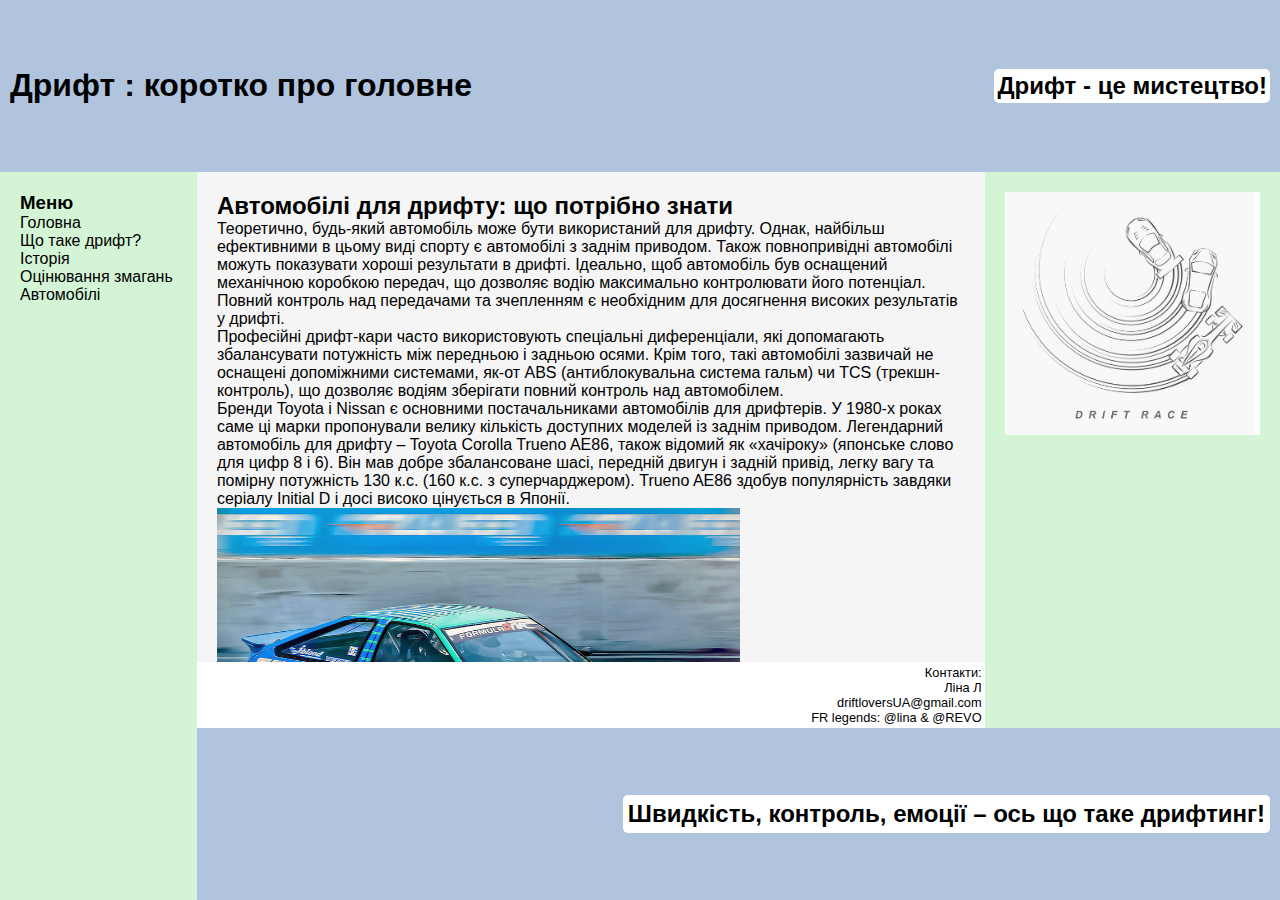
==== cars.html @ 2b1858ab "Done" ====
<!DOCTYPE html>
<link rel="stylesheet" href="styles.css">
<html lang="uk">
<head>
    <meta charset="UTF-8">
    <meta name="viewport" content="width=device-width, initial-scale=1.0">
    <title> Дрифт: коротко про головне </title>

    
</head>
<body>

    <div class="container">
        <!-- Верхній блок з заголовком X -->
        <header>
            <h1> Дрифт : коротко про головне </h1>
            <div class="x-header">
                <h2> Дрифт - це мистецтво! </h2>
            </div>
        </header>

        <!-- Блок меню зліва (№2) -->
        <nav class="menu">
            <h3>Меню</h3>
            <ul>
                <li><a href="index.html">Головна</a></li>
                <li><a href="about.html">Що таке дрифт?</a></li>
                <li><a href="history.html">Історія</a></li>
                <li><a href="rating.html">Оцінювання змагань</a></li>
                <li><a href="cars.html">Автомобілі</a></li>
            </ul>
        </nav>

        <!-- Основний контент (№3) -->
        <div class="content">
            <h2>Автомобілі для дрифту: що потрібно знати</h2>
            <p>Теоретично, будь-який автомобіль може бути використаний для дрифту. Однак, найбільш ефективними в цьому виді спорту є автомобілі з заднім приводом. Також повнопривідні автомобілі можуть показувати хороші результати в дрифті. Ідеально, щоб автомобіль був оснащений механічною коробкою передач, що дозволяє водію максимально контролювати його потенціал. Повний контроль над передачами та зчепленням є необхідним для досягнення високих результатів у дрифті.</p>
            <p>Професійні дрифт-кари часто використовують спеціальні диференціали, які допомагають збалансувати потужність між передньою і задньою осями. Крім того, такі автомобілі зазвичай не оснащені допоміжними системами, як-от ABS (антиблокувальна система гальм) чи TCS (трекшн-контроль), що дозволяє водіям зберігати повний контроль над автомобілем.</p>
            <p>Бренди Toyota і Nissan є основними постачальниками автомобілів для дрифтерів. У 1980-х роках саме ці марки пропонували велику кількість доступних моделей із заднім приводом. Легендарний автомобіль для дрифту – Toyota Corolla Trueno AE86, також відомий як «хачіроку» (японське слово для цифр 8 і 6). Він мав добре збалансоване шасі, передній двигун і задній привід, легку вагу та помірну потужність 130 к.с. (160 к.с. з суперчарджером). Trueno AE86 здобув популярність завдяки серіалу Initial D і досі високо цінується в Японії.
            <img src="Toyota AE86.jpg"alt="Toyota AE86" style="width:70%;">
            <h6>Toyota AE86</h6>
            <p> Серед автомобілів марки Nissan, популярними в дрифті є Silvia S13, 180SX (також відомий як 200SX у Великій Британії) та SilEighty, що поєднує передок від Silvia S13 і кузов 180SX. Задній привід і двигуни CA18 або SR20DET роблять ці автомобілі ідеальними для дрифту. Хоча наступне покоління Silvia (S14) не стало таким популярним, Silvia S15, оснащена двигуном SR20DET і механічною коробкою передач, здобула популярність серед дрифтерів завдяки своїй потужності (250 к.с.) і диференціалу підвищеного тертя.
            <img src="nissan-silvia.jpg"alt="nissan-silvia" style="width:70%;">
            <h6>Nissan Silvia S15</h6></p></p>
            <p> Наприклад, Skyline R34 Blitz активно бере участь у чемпіонаті D1. 
            <img src="nissan-skyline.jpg"alt="nissan-skyline" style="width:70%;">
            <h6>Nissan Skyline ER34</h6></p>
            <p>Седани на основі Skyline, такі як модифікації з двигуном RB20DET, а також Mazda RX-7, зокрема серії FC3 і FD3, демонструють вражаючі результати. Легкий роторний двигун Mazda RX-7 забезпечує ідеальний розподіл ваги, що робить її дуже популярною у дрифті. Mazda RX-7 FD3 навіть виграла японський чемпіонат D1 Grand Prix Championship у 2003 році.</p>
            <p><img src="mazda-rx7.jpg"alt="mazda-rx7" style="width:70%;">
            <h6>Mazda RX-7</h6></p>
        </div>

        <!-- Правий блок (№4) -->
        <aside class="sidebar">
            <img src="5thPage.png" alt="Drift car" style="width:100%;">
        </aside>

        <!-- Нижній блок між 3 і 4 (№5) -->
        <footer>
            <ul>
                <li>Контакти:</li>
                <li>Ліна Л</li>
                <li>driftloversUA@gmail.com</li>
                <li>FR legends: @lina & @REVO</li>
            </ul>
        </footer>

        <!-- Нижній блок з заголовком Y (№6) -->
        <div class="bottom">
            <h2>Швидкість, контроль, емоції – ось що таке дрифтинг!</h2>
        </div>
    </div>

</body>
</html>
---- styles.css ----
* {
    margin: 0;
    padding: 0;
    box-sizing: border-box;
}
body {
    font-family: Arial, sans-serif;
    margin: 0;
    padding: 0;
}
.container {
    display: grid;
    grid-template-columns: 0.5fr 2fr 0.75fr;
    grid-template-rows: 0.7fr 2fr 0.03fr 0.7fr; 
    grid-template-areas:
        "header header header"
        "menu content sidebar"
        "menu footer sidebar"
        "menu bottom bottom";
    gap: 0;
    height: 100vh;
}
header {
    grid-area: header;
    background-color: #b0c4de;
    padding: 10px;
    display: flex;
    justify-content: space-between;
    align-items: center;
}
header h1 {
    margin: 0;
}
header .x-header {
    background-color: white;
    padding: 3px;
    border-radius: 5px;
}
.menu {
    grid-area: menu;
    background-color: #d3f5d5;
    padding: 20px;
}
 .content {
    grid-area: content;
    background-color: #f5f5f5;
    padding: 20px;
    overflow-y: auto;
}
.sidebar {
    grid-area: sidebar;
    background-color: #d3f5d5;
    padding: 20px;
    z-index: 1;
}
footer {
    grid-area: footer;
    background-color: white;
    padding: 3px;
    text-align: right;
    font-size: 0.8em;
}
.bottom {
    grid-area: bottom;
    background-color: #b0c4de;
    padding: 10px;
    display: flex;
    justify-content: flex-end;
    align-items: center;
    z-index: 2;
}
.bottom h2 {
    margin: 0;
    background-color: white;
    padding: 5px;
    border-radius: 5px;
}
ul {
    list-style-type: none;
}
ol {
    list-style-type: circle;
}
a {
    text-decoration: none;
    color: #000;
}
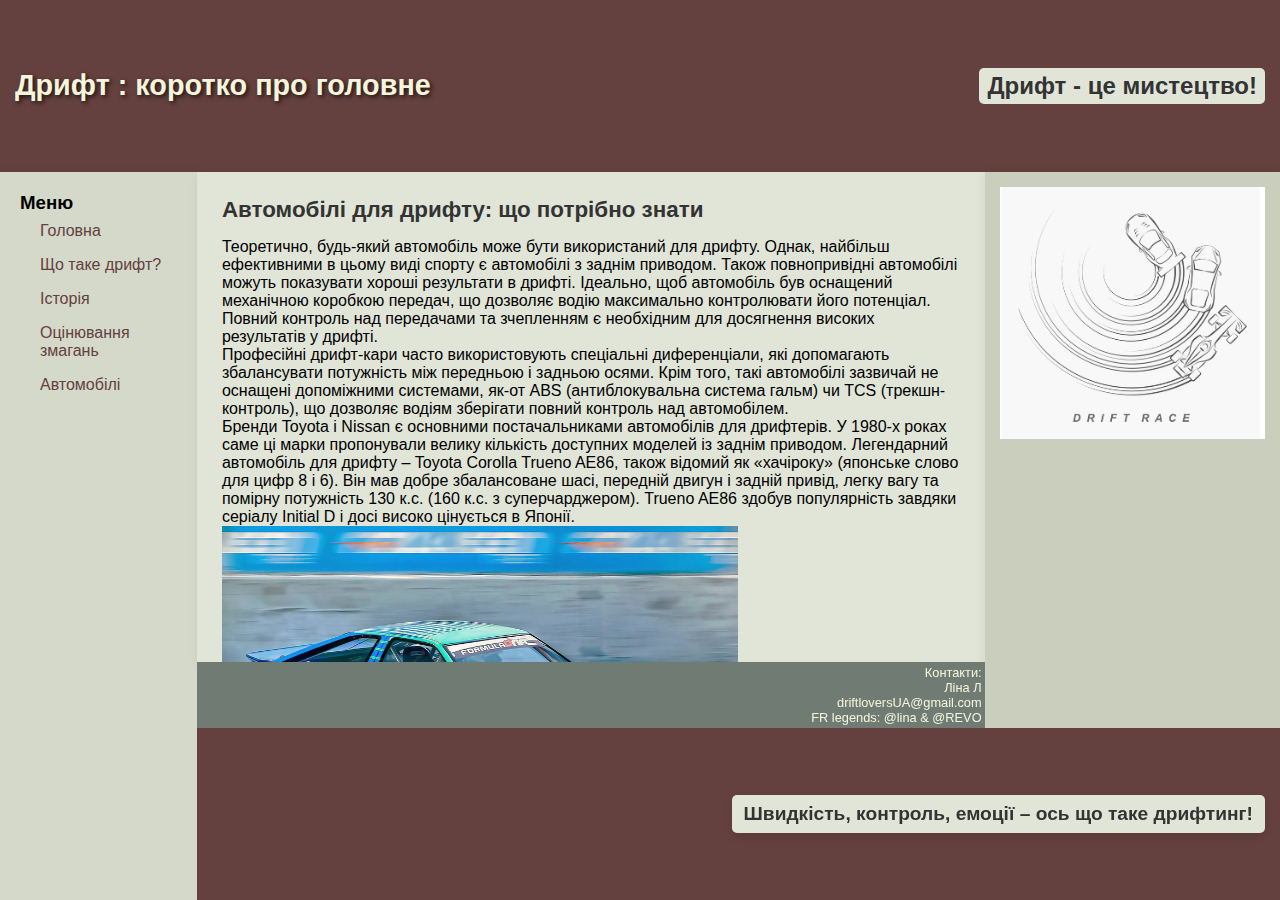
==== commit 3bd3e1c8: "Update cars.html" ====
--- a/cars.html
+++ b/cars.html
@@ -38,10 +38,10 @@
             <p>Професійні дрифт-кари часто використовують спеціальні диференціали, які допомагають збалансувати потужність між передньою і задньою осями. Крім того, такі автомобілі зазвичай не оснащені допоміжними системами, як-от ABS (антиблокувальна система гальм) чи TCS (трекшн-контроль), що дозволяє водіям зберігати повний контроль над автомобілем.</p>
             <p>Бренди Toyota і Nissan є основними постачальниками автомобілів для дрифтерів. У 1980-х роках саме ці марки пропонували велику кількість доступних моделей із заднім приводом. Легендарний автомобіль для дрифту – Toyota Corolla Trueno AE86, також відомий як «хачіроку» (японське слово для цифр 8 і 6). Він мав добре збалансоване шасі, передній двигун і задній привід, легку вагу та помірну потужність 130 к.с. (160 к.с. з суперчарджером). Trueno AE86 здобув популярність завдяки серіалу Initial D і досі високо цінується в Японії.
             <img src="Toyota AE86.jpg"alt="Toyota AE86" style="width:70%;">
-            <h6>Toyota AE86</h6>
+            <h6>Toyota AE86</h6></p>
             <p> Серед автомобілів марки Nissan, популярними в дрифті є Silvia S13, 180SX (також відомий як 200SX у Великій Британії) та SilEighty, що поєднує передок від Silvia S13 і кузов 180SX. Задній привід і двигуни CA18 або SR20DET роблять ці автомобілі ідеальними для дрифту. Хоча наступне покоління Silvia (S14) не стало таким популярним, Silvia S15, оснащена двигуном SR20DET і механічною коробкою передач, здобула популярність серед дрифтерів завдяки своїй потужності (250 к.с.) і диференціалу підвищеного тертя.
             <img src="nissan-silvia.jpg"alt="nissan-silvia" style="width:70%;">
-            <h6>Nissan Silvia S15</h6></p></p>
+            <h6>Nissan Silvia S15</h6></p>
             <p> Наприклад, Skyline R34 Blitz активно бере участь у чемпіонаті D1. 
             <img src="nissan-skyline.jpg"alt="nissan-skyline" style="width:70%;">
             <h6>Nissan Skyline ER34</h6></p>
@@ -52,7 +52,13 @@
 
         <!-- Правий блок (№4) -->
         <aside class="sidebar">
-            <img src="5thPage.png" alt="Drift car" style="width:100%;">
+            
+        <img src="5thPage.png" alt="DriftCar" style="width:100%;" usemap="#driftMap">
+        <map id="driftMap" name="driftMap">
+            <area shape="rect" coords="145.00004882812505,35.0000030517578,214.40004882812505,97.4000030517578" title="Історія дрифту" alt="Історія дрифту" href="history.html" target="_blank">
+            <area shape="rect" coords="227.00004882812505,73.0000030517578,251.40004882812505,151.4000030517578" title="Оцінювання змагань" alt="Оцінювання змагань" href="rating.html" target="_blank">
+            <area shape="rect" coords="207.00004882812505,166.0000030517578,291.400048828125,218.4000030517578" title="Про Дрифт" alt="Про Дрифт" href="about.html" target="_blank">
+        </map>
         </aside>
 
         <!-- Нижній блок між 3 і 4 (№5) -->
--- a/styles.css
+++ b/styles.css
@@ -4,7 +4,8 @@
     box-sizing: border-box;
 }
 body {
-    font-family: Arial, sans-serif;
+    font-family: 'Verdana', sans-serif;
+    background-color: #F8F9FA;
     margin: 0;
     padding: 0;
 }
@@ -18,70 +19,116 @@
         "menu footer sidebar"
         "menu bottom bottom";
     gap: 0;
+    
     height: 100vh;
 }
 header {
     grid-area: header;
-    background-color: #b0c4de;
-    padding: 10px;
+    background-color: #64403E;
+    padding: 15px;
     display: flex;
     justify-content: space-between;
     align-items: center;
+    color: #F5F5DC;
+    box-shadow: 0 4px 10px rgba(0, 0, 0, 0.1);
 }
 header h1 {
     margin: 0;
+    color: #F5F5DC;
+    text-shadow: 2px 2px 4px rgba(0, 0, 0, 0.7);
+    font-size: 1.8em;
+    font-weight: bold;
 }
 header .x-header {
-    background-color: white;
-    padding: 3px;
+    background-color: #E1E5D8;
+    padding: 4px 8px;
     border-radius: 5px;
+    font-weight: 500;
+    color: #333;
+    transition: background-color 0.3s ease;
+}
+header .x-header:hover {
+    background-color: #D4D9C9;
 }
 .menu {
     grid-area: menu;
-    background-color: #d3f5d5;
+    background-color: #D4D9C9;
     padding: 20px;
+    box-shadow: 2px 0 10px rgba(0, 0, 0, 0.05);
 }
- .content {
+.menu a {
+    display: block;
+    padding: 8px 0;
+    font-size: 1em; 
+    color: #64403E;
+    text-decoration: none;
+    transition: color 0.3s ease, padding-left 0.3s ease;
+}
+.menu a:hover {
+    color: #F5F5DC;
+    padding-left: 12px;
+}
+.content {
     grid-area: content;
-    background-color: #f5f5f5;
-    padding: 20px;
+    background-color: #E1E5D8;
+    padding: 25px;
     overflow-y: auto;
+    box-shadow: 0 4px 10px rgba(0, 0, 0, 0.05);
+}
+.content h2 {
+    margin-bottom: 15px;
+    font-size: 1.4em;
+    color: #333;
+    font-weight: bold;
 }
 .sidebar {
     grid-area: sidebar;
-    background-color: #d3f5d5;
-    padding: 20px;
-    z-index: 1;
+    background-color: #C9CEBD;
+    padding: 15px;
+    box-shadow: -2px 0 10px rgba(0, 0, 0, 0.05);
+}
+.sidebar h3 {
+    font-size: 1.4em;
+    color: #64403E;
+    margin-bottom: 12px;
+    font-weight: bold;
 }
 footer {
     grid-area: footer;
-    background-color: white;
+    background-color: #707B73;
     padding: 3px;
     text-align: right;
+    color: #F5F5DC;
     font-size: 0.8em;
+    font-weight: 300;
 }
 .bottom {
     grid-area: bottom;
-    background-color: #b0c4de;
-    padding: 10px;
+    background-color: #64403E;
+    padding: 15px;
     display: flex;
     justify-content: flex-end;
     align-items: center;
-    z-index: 2;
 }
 .bottom h2 {
     margin: 0;
-    background-color: white;
-    padding: 5px;
+    background-color: #E1E5D8;
+    padding: 8px 12px;
     border-radius: 5px;
+    font-size: 1.2em;
+    font-weight: bold;
+    color: #333;
+    box-shadow: 0 4px 8px rgba(0, 0, 0, 0.1);
 }
 ul {
     list-style-type: none;
+    padding-left: 20px;
 }
 ol {
     list-style-type: circle;
+    padding-left: 20px;
 }
 a {
     text-decoration: none;
-    color: #000;
+    color: #64403E;
 }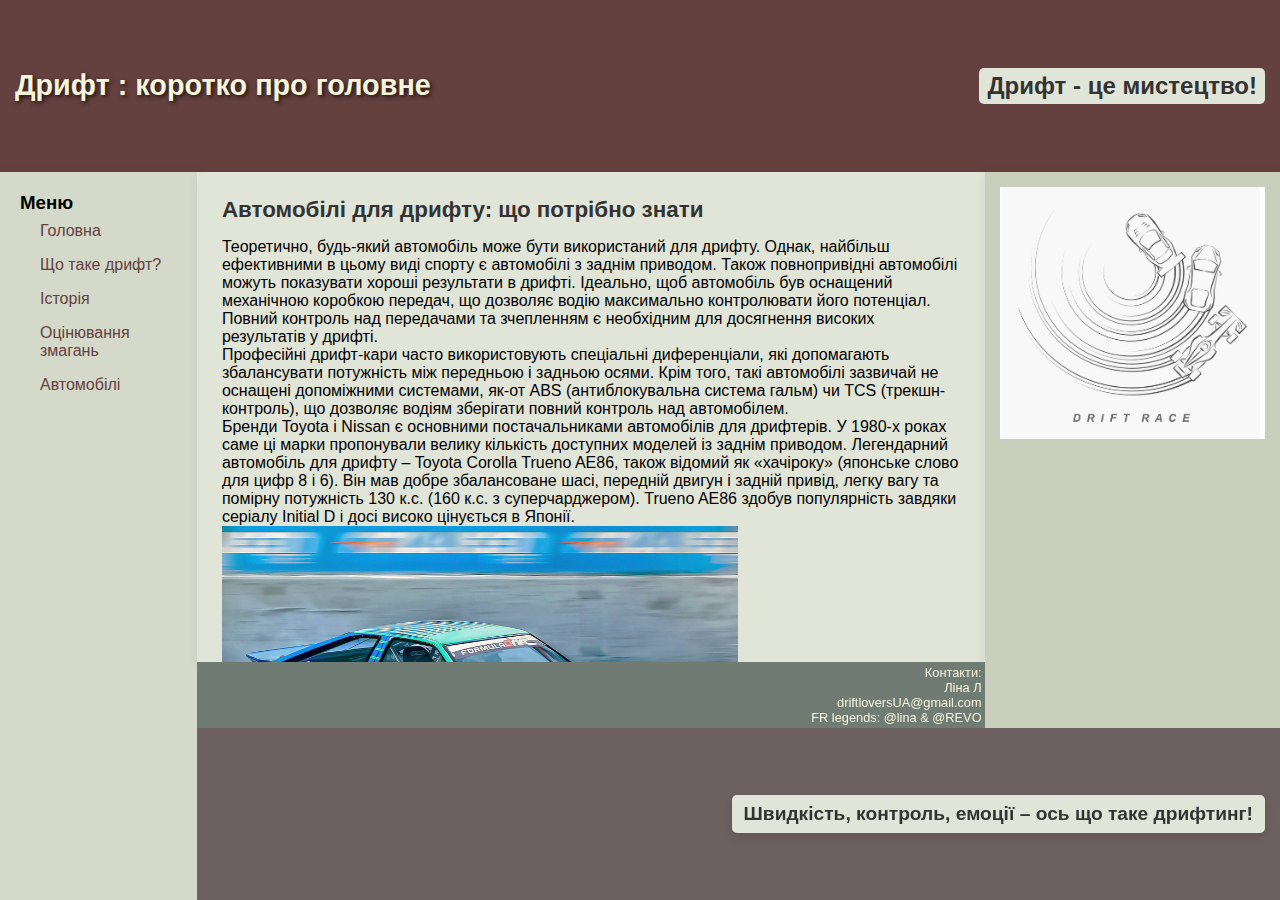
==== commit 497fe677: "Update cars.html" ====
--- a/cars.html
+++ b/cars.html
@@ -36,11 +36,11 @@
             <h2>Автомобілі для дрифту: що потрібно знати</h2>
             <p>Теоретично, будь-який автомобіль може бути використаний для дрифту. Однак, найбільш ефективними в цьому виді спорту є автомобілі з заднім приводом. Також повнопривідні автомобілі можуть показувати хороші результати в дрифті. Ідеально, щоб автомобіль був оснащений механічною коробкою передач, що дозволяє водію максимально контролювати його потенціал. Повний контроль над передачами та зчепленням є необхідним для досягнення високих результатів у дрифті.</p>
             <p>Професійні дрифт-кари часто використовують спеціальні диференціали, які допомагають збалансувати потужність між передньою і задньою осями. Крім того, такі автомобілі зазвичай не оснащені допоміжними системами, як-от ABS (антиблокувальна система гальм) чи TCS (трекшн-контроль), що дозволяє водіям зберігати повний контроль над автомобілем.</p>
-            <p>Бренди Toyota і Nissan є основними постачальниками автомобілів для дрифтерів. У 1980-х роках саме ці марки пропонували велику кількість доступних моделей із заднім приводом. Легендарний автомобіль для дрифту – Toyota Corolla Trueno AE86, також відомий як «хачіроку» (японське слово для цифр 8 і 6). Він мав добре збалансоване шасі, передній двигун і задній привід, легку вагу та помірну потужність 130 к.с. (160 к.с. з суперчарджером). Trueno AE86 здобув популярність завдяки серіалу Initial D і досі високо цінується в Японії.
-            <img src="Toyota AE86.jpg"alt="Toyota AE86" style="width:70%;">
+            <p>Бренди Toyota і Nissan є основними постачальниками автомобілів для дрифтерів. У 1980-х роках саме ці марки пропонували велику кількість доступних моделей із заднім приводом. Легендарний автомобіль для дрифту – Toyota Corolla Trueno AE86, також відомий як «хачіроку» (японське слово для цифр 8 і 6). Він мав добре збалансоване шасі, передній двигун і задній привід, легку вагу та помірну потужність 130 к.с. (160 к.с. з суперчарджером). Trueno AE86 здобув популярність завдяки серіалу Initial D і досі високо цінується в Японії.</p>
+            <p><img src="Toyota AE86.jpg"alt="Toyota AE86" style="width:70%;">
             <h6>Toyota AE86</h6></p>
-            <p> Серед автомобілів марки Nissan, популярними в дрифті є Silvia S13, 180SX (також відомий як 200SX у Великій Британії) та SilEighty, що поєднує передок від Silvia S13 і кузов 180SX. Задній привід і двигуни CA18 або SR20DET роблять ці автомобілі ідеальними для дрифту. Хоча наступне покоління Silvia (S14) не стало таким популярним, Silvia S15, оснащена двигуном SR20DET і механічною коробкою передач, здобула популярність серед дрифтерів завдяки своїй потужності (250 к.с.) і диференціалу підвищеного тертя.
-            <img src="nissan-silvia.jpg"alt="nissan-silvia" style="width:70%;">
+            <p> Серед автомобілів марки Nissan, популярними в дрифті є Silvia S13, 180SX (також відомий як 200SX у Великій Британії) та SilEighty, що поєднує передок від Silvia S13 і кузов 180SX. Задній привід і двигуни CA18 або SR20DET роблять ці автомобілі ідеальними для дрифту. Хоча наступне покоління Silvia (S14) не стало таким популярним, Silvia S15, оснащена двигуном SR20DET і механічною коробкою передач, здобула популярність серед дрифтерів завдяки своїй потужності (250 к.с.) і диференціалу підвищеного тертя.</p>
+            <p><img src="nissan-silvia.jpg"alt="nissan-silvia" style="width:70%;">
             <h6>Nissan Silvia S15</h6></p>
             <p> Наприклад, Skyline R34 Blitz активно бере участь у чемпіонаті D1. 
             <img src="nissan-skyline.jpg"alt="nissan-skyline" style="width:70%;">
--- a/styles.css
+++ b/styles.css
@@ -19,7 +19,7 @@
         "menu footer sidebar"
         "menu bottom bottom";
     gap: 0;
-    
+
     height: 100vh;
 }
 header {
@@ -104,7 +104,7 @@
 }
 .bottom {
     grid-area: bottom;
-    background-color: #64403E;
+    background-color: #6C6061;
     padding: 15px;
     display: flex;
     justify-content: flex-end;
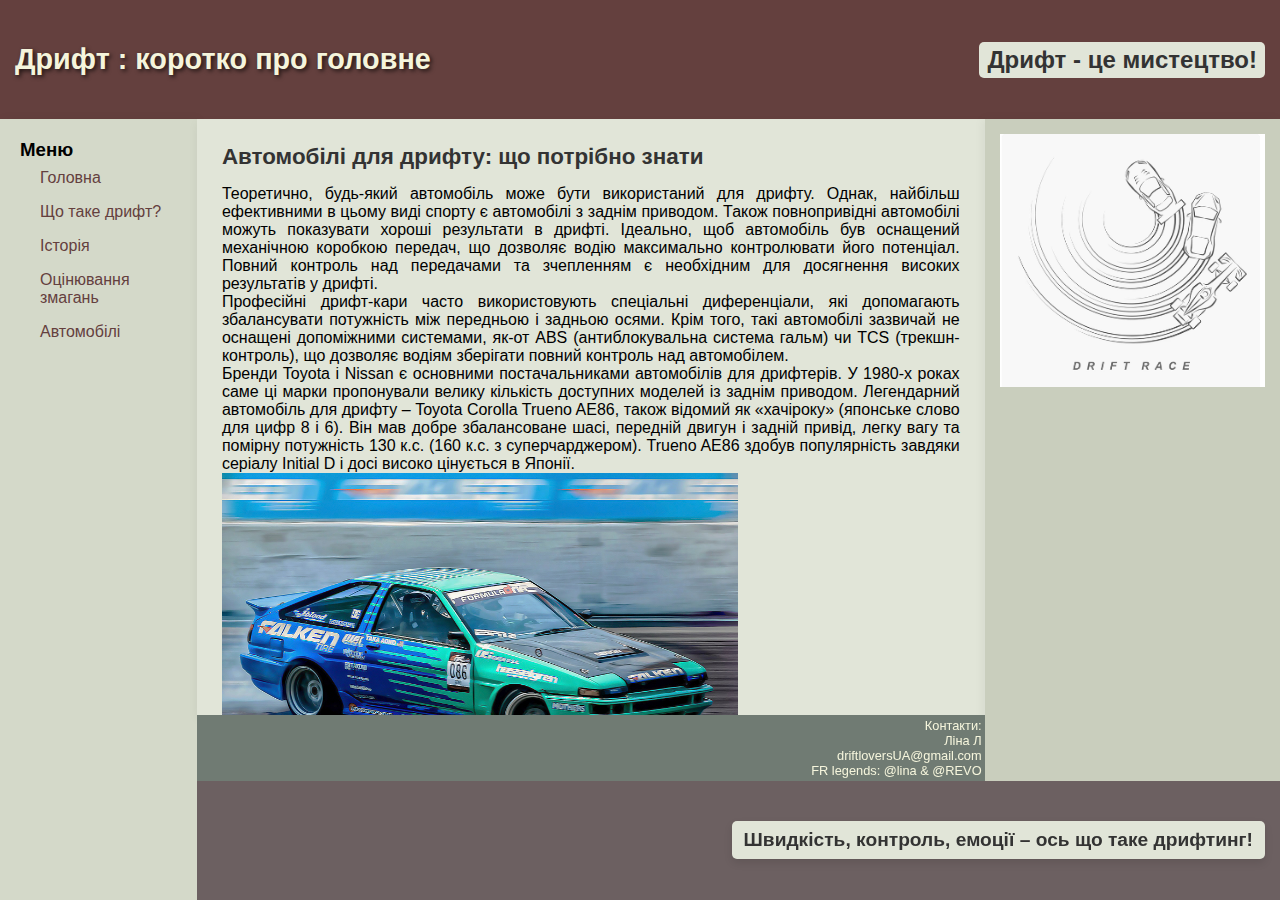
==== commit 6cc6208c: "Update cars.html" ====
--- a/cars.html
+++ b/cars.html
@@ -42,8 +42,8 @@
             <p> Серед автомобілів марки Nissan, популярними в дрифті є Silvia S13, 180SX (також відомий як 200SX у Великій Британії) та SilEighty, що поєднує передок від Silvia S13 і кузов 180SX. Задній привід і двигуни CA18 або SR20DET роблять ці автомобілі ідеальними для дрифту. Хоча наступне покоління Silvia (S14) не стало таким популярним, Silvia S15, оснащена двигуном SR20DET і механічною коробкою передач, здобула популярність серед дрифтерів завдяки своїй потужності (250 к.с.) і диференціалу підвищеного тертя.</p>
             <p><img src="nissan-silvia.jpg"alt="nissan-silvia" style="width:70%;">
             <h6>Nissan Silvia S15</h6></p>
-            <p> Наприклад, Skyline R34 Blitz активно бере участь у чемпіонаті D1. 
-            <img src="nissan-skyline.jpg"alt="nissan-skyline" style="width:70%;">
+            <p> Наприклад, Skyline R34 Blitz активно бере участь у чемпіонаті D1.</p> 
+            <p><img src="nissan-skyline.jpg"alt="nissan-skyline" style="width:70%;">
             <h6>Nissan Skyline ER34</h6></p>
             <p>Седани на основі Skyline, такі як модифікації з двигуном RB20DET, а також Mazda RX-7, зокрема серії FC3 і FD3, демонструють вражаючі результати. Легкий роторний двигун Mazda RX-7 забезпечує ідеальний розподіл ваги, що робить її дуже популярною у дрифті. Mazda RX-7 FD3 навіть виграла японський чемпіонат D1 Grand Prix Championship у 2003 році.</p>
             <p><img src="mazda-rx7.jpg"alt="mazda-rx7" style="width:70%;">
--- a/styles.css
+++ b/styles.css
@@ -12,14 +12,13 @@
 .container {
     display: grid;
     grid-template-columns: 0.5fr 2fr 0.75fr;
-    grid-template-rows: 0.7fr 2fr 0.03fr 0.7fr; 
+    grid-template-rows: 0.4fr 2fr 0.01fr 0.4fr;
     grid-template-areas:
         "header header header"
         "menu content sidebar"
         "menu footer sidebar"
         "menu bottom bottom";
     gap: 0;
-
     height: 100vh;
 }
 header {
@@ -74,6 +73,7 @@
     padding: 25px;
     overflow-y: auto;
     box-shadow: 0 4px 10px rgba(0, 0, 0, 0.05);
+    text-align: justify;
 }
 .content h2 {
     margin-bottom: 15px;
